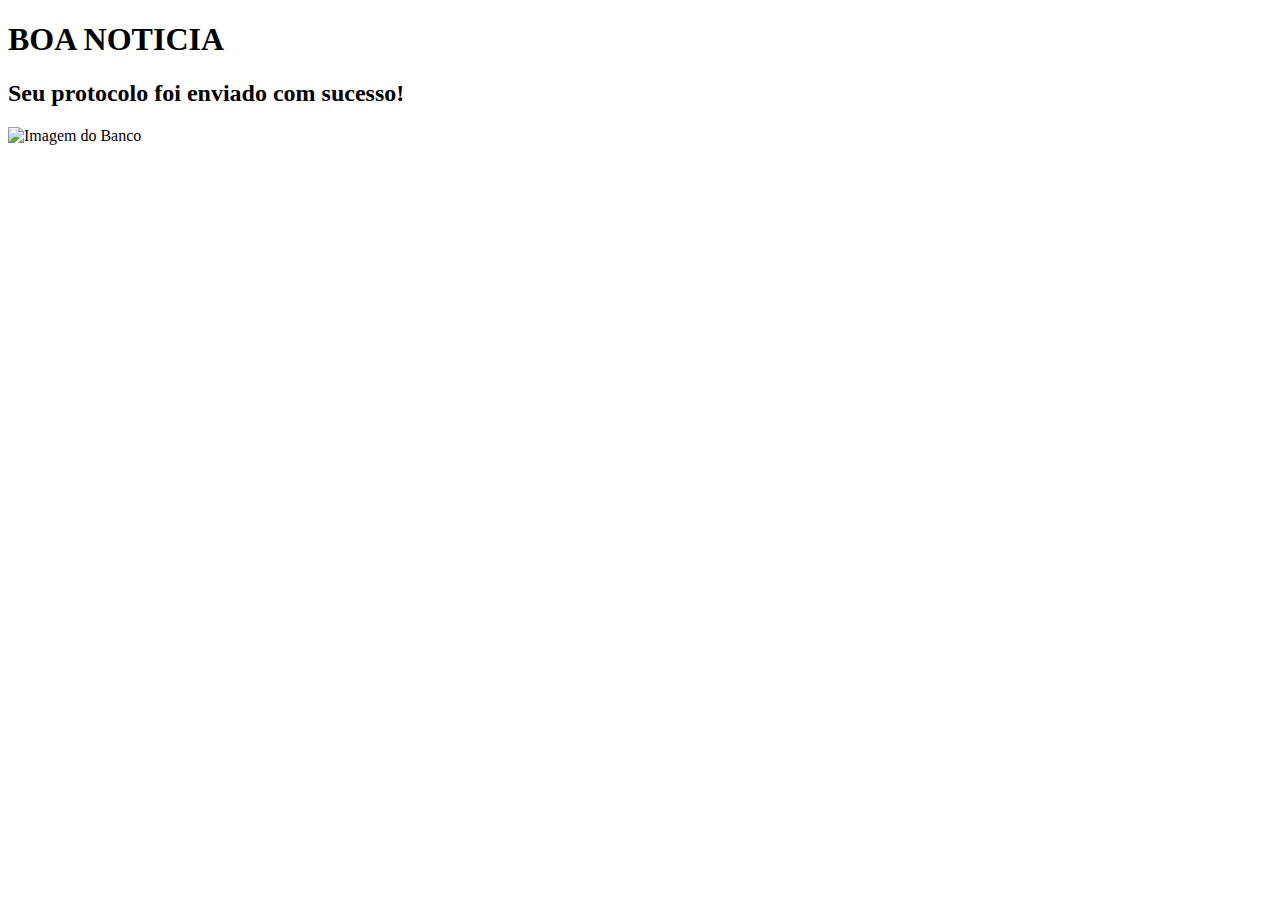
==== sucesso.html @ d2a2e4b2 "aterado caminhos nomes de arquivos" ====
<!DOCTYPE html>
<html lang="pt-BR">

<head>
    <meta charset="UTF-8">
    <meta name="viewport" content="width=device-width, initial-scale=1.0">
    <meta name="description" content="Um bot que irá moderar e deixar a sua comunidade segura de um jeito fácil!">
    <title>Menssagem de Envio</title>
    <link rel="stylesheet" type="text/css" href="https://arquivos.diallink.com.br/enviomensagem/style.css">
  </head>



  
    <main class="conteudo">
    <section class="conteudo-principal">
      <div class="conteudo-principal-escrito">
        <h1 class="conteudo-principal-escrito-titulo">BOA NOTICIA</h1>
        <h2 class="conteudo-principal-escrito-subtitulo">Seu protocolo foi enviado com sucesso!</h2>
      </div>
      <img class="conteudo-principal-imagem" src="https://arquivos.diallink.com.br/enviomensagem/imagem10.svg" alt="Imagem do Banco">

    </section>
  


</html>
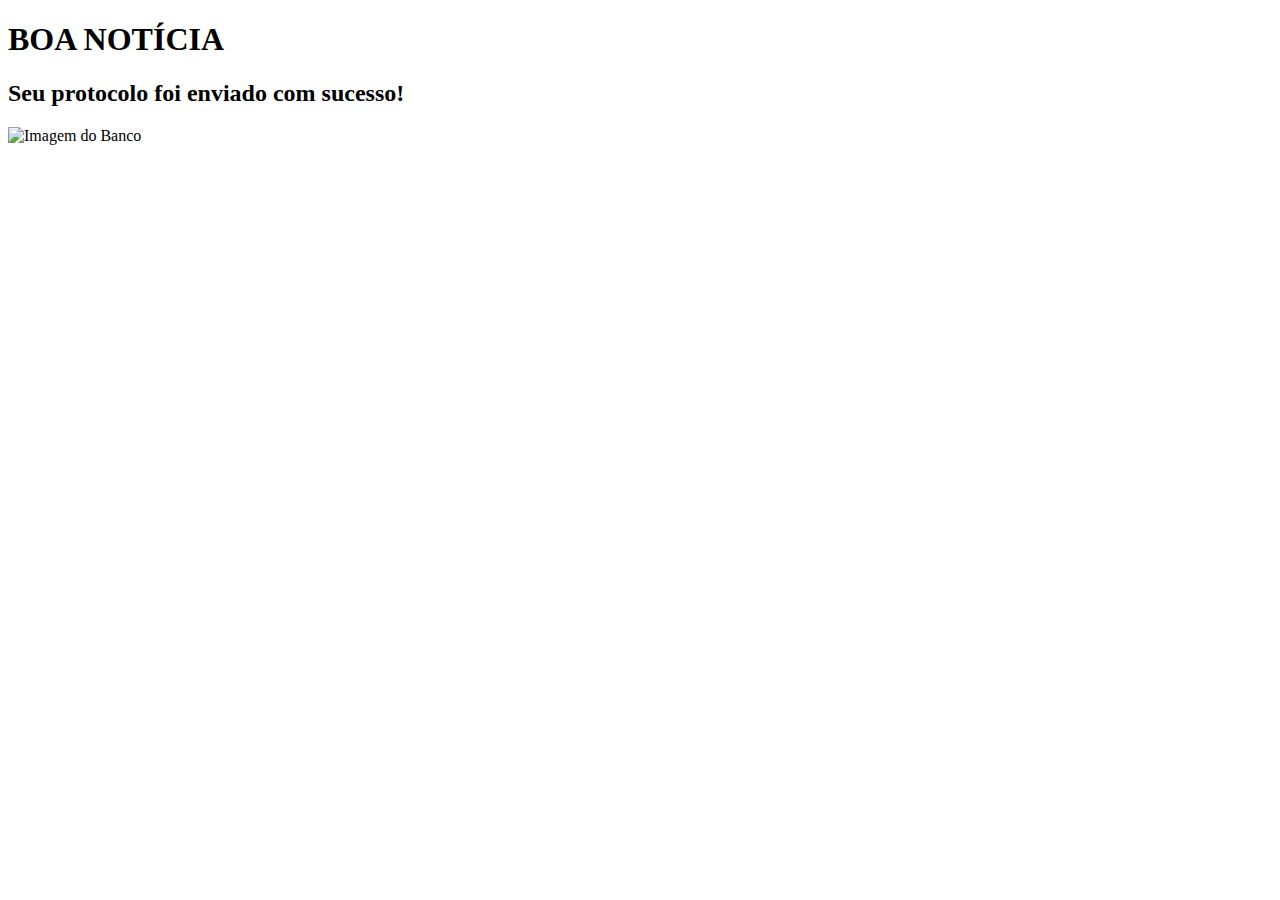
==== commit 6c511bfd: "Ajustes layout" ====
--- a/sucesso.html
+++ b/sucesso.html
@@ -6,6 +6,7 @@
     <meta name="viewport" content="width=device-width, initial-scale=1.0">
     <meta name="description" content="Um bot que irá moderar e deixar a sua comunidade segura de um jeito fácil!">
     <title>Menssagem de Envio</title>
+    <!--<link rel="stylesheet" type="text/css" href="style.css">-->
     <link rel="stylesheet" type="text/css" href="https://arquivos.diallink.com.br/enviomensagem/style.css">
   </head>
 
@@ -15,7 +16,7 @@
     <main class="conteudo">
     <section class="conteudo-principal">
       <div class="conteudo-principal-escrito">
-        <h1 class="conteudo-principal-escrito-titulo">BOA NOTICIA</h1>
+        <h1 class="conteudo-principal-escrito-titulo">BOA NOTÍCIA</h1>
         <h2 class="conteudo-principal-escrito-subtitulo">Seu protocolo foi enviado com sucesso!</h2>
       </div>
       <img class="conteudo-principal-imagem" src="https://arquivos.diallink.com.br/enviomensagem/imagem10.svg" alt="Imagem do Banco">
--- a/style.css
+++ b/style.css
@@ -0,0 +1,117 @@
+@import url('https://fonts.googleapis.com/css2?family=Righteous&family=Sarala:wght@400;700&display=swap');
+
+* {
+  margin: 0;
+  padding: 0;
+  box-sizing: border-box;
+  
+}
+
+body {
+  height: 100%;
+  background: linear-gradient(68.15deg, #0a0a09 16.62%, #c5a159 85.61%);
+  background-repeat: no-repeat;
+  
+}
+
+
+.conteudo {
+    width: 100%;
+    align-items: center;
+    justify-items: center;
+    padding: 70px;
+    
+    
+}
+
+  .conteudo-principal {
+    display: flex;
+    flex-direction: row;
+    align-items: center;
+    justify-content: center;
+    gap: 80px;
+    
+  }
+  
+  .conteudo-principal-escrito {
+    display: flex;
+    flex-direction: column;
+    gap: 33px;
+    align-items: center;
+  }
+  
+  .conteudo-principal-escrito-titulo {
+    font-family: 'Righteous', cursive;
+    font-weight: 400;
+    font-size: 45px;
+    color: #FFF2E7;
+  }
+  
+  .conteudo-principal-escrito-subtitulo {
+    font-family: 'Sarala', sans-serif;
+    font-weight: 400;
+    font-size: 24px;
+    color: #ECD6C4;
+  }
+
+  .conteudo-principal-imagem {
+    height: 200px;
+  }
+
+  @media screen and (max-width: 640px){
+  
+    .conteudo {
+
+    width: 640px;
+    align-items: center;
+    justify-content: center;
+    margin: 2px;
+    margin-top: 2px;
+    border-width: 2px;
+       }
+
+    .conteudo conteudo-principal-escrito-titulo {
+
+    width: 100%;
+    align-items: center;
+    justify-content: center;
+    gap: 1px;
+    margin: 1px;
+    margin-top: 1px;
+    border-width: 1px;
+    padding: 14px;
+    
+
+    }
+
+
+    .conteudo conteudo-principal-escrito {
+
+        width: 100%;
+        align-items: center;
+        justify-content: center;
+        gap: 1px;
+        margin: 1px;
+        margin-top: 1px;
+        border-width: 14px;
+        padding: 14px;
+        
+    
+   
+    }
+
+    .conteudo conteudo-principal-imagem {
+    width: 100%;
+    align-items: center;
+    justify-content: center;
+    gap: 14px;
+    margin: 1px;
+    margin-top: 1px;
+    max-width: 740px;
+    padding: 14px;
+    height: 70px;
+
+    }
+  
+
+}
